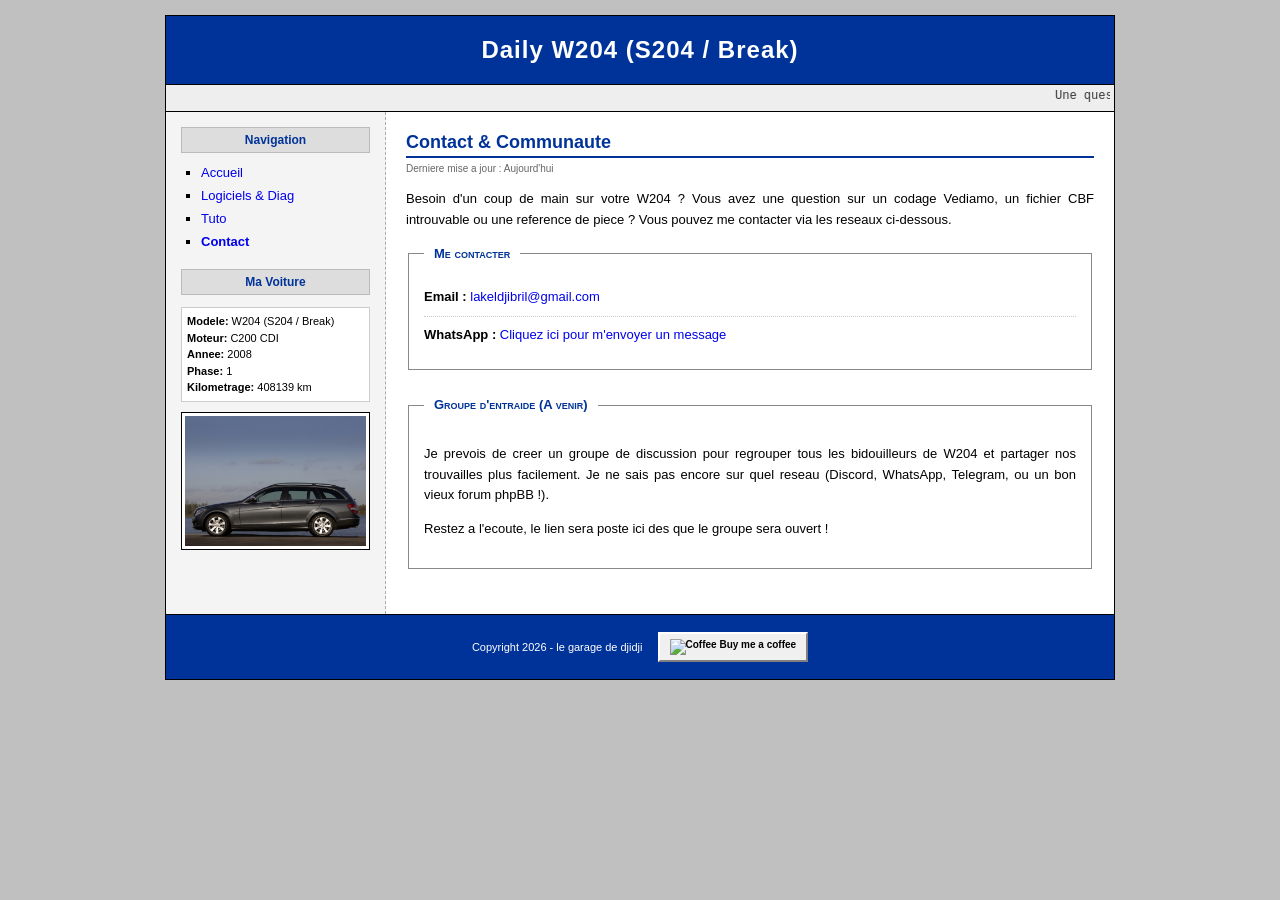
==== contact.html @ 5a2eae9e "ajout de la page contact" ====
<!doctype html>
<html lang="fr">
  <head>
    <meta charset="UTF-8" />
    <meta name="viewport" content="width=device-width, initial-scale=1.0" />
    <title>Contact - le garage de djidji</title>
    <link rel="stylesheet" href="style.css" />
  </head>
  <body>
    <div id="container">
      <header>
        <h1>Daily W204 (S204 / Break)</h1>
      </header>

      <div class="marquee-container">
        <marquee scrollamount="4">
          Une question sur un diag ? Un blocage sur Vediamo ? N'hesitez pas a me
          contacter !
        </marquee>
      </div>

      <div class="layout">
        <aside>
          <h3>Navigation</h3>
          <ul class="menu">
            <li><a href="index.html">Accueil</a></li>
            <li><a href="logiciels.html">Logiciels & Diag</a></li>
            <li><a href="tuto.html">Tuto</a></li>
            <li>
              <a href="contact.html"><b>Contact</b></a>
            </li>
          </ul>

          <h3>Ma Voiture</h3>
          <div class="voiture-infos">
            <b>Modele:</b> W204 (S204 / Break)<br />
            <b>Moteur:</b> C200 CDI<br />
            <b>Annee:</b> 2008<br />
            <b>Phase:</b> 1<br />
            <b>Kilometrage:</b> 408139 km
          </div>
          <div class="photo-voiture">
            <img src="img/photo.jpeg" alt="Ma C200 CDI Break" />
          </div>
        </aside>

        <main>
          <h2>Contact & Communaute</h2>
          <div class="date">Derniere mise a jour : Aujourd'hui</div>

          <div class="article-content">
            <p>
              Besoin d'un coup de main sur votre W204 ? Vous avez une question
              sur un codage Vediamo, un fichier CBF introuvable ou une reference
              de piece ? Vous pouvez me contacter via les reseaux ci-dessous.
            </p>

            <fieldset>
              <legend>Me contacter</legend>
              <ul class="tuto-list">
                <li>
                  <b>Email :</b>
                  <a href="mailto:lakeldjibril@gmail.com"
                    >lakeldjibril@gmail.com</a
                  >
                </li>
                <li>
                  <b>WhatsApp :</b>
                  <a
                    href="https://wa.me/33783728977"
                    target="_blank"
                    rel="noopener noreferrer"
                    >Cliquez ici pour m'envoyer un message</a
                  >
                </li>
              </ul>
            </fieldset>

            <fieldset>
              <legend>Groupe d'entraide (A venir)</legend>
              <p>
                Je prevois de creer un groupe de discussion pour regrouper tous
                les bidouilleurs de W204 et partager nos trouvailles plus
                facilement. Je ne sais pas encore sur quel reseau (Discord,
                WhatsApp, Telegram, ou un bon vieux forum phpBB !).
              </p>
              <p>
                Restez a l'ecoute, le lien sera poste ici des que le groupe sera
                ouvert !
              </p>
            </fieldset>
          </div>
        </main>
      </div>

      <footer>
        <p>Copyright 2026 - le garage de djidji</p>
        <a
          href="https://buymeacoffee.com/lakeldjibril"
          class="coffee-btn"
          target="_blank"
          rel="noopener noreferrer"
        >
          <img
            src="https://www.buymeacoffee.com/assets/img/guidelines/download-assets-sm-2.svg"
            width="15"
            alt="Coffee"
          />
          Buy me a coffee
        </a>
      </footer>
    </div>

    <script src="script.js"></script>
  </body>
</html>
---- style.css ----
/* === RESET & BASE === */
* {
  box-sizing: border-box;
}

body {
  background-color: #c0c0c0;
  color: #000000;
  font-family: Verdana, Geneva, sans-serif;
  font-size: 13px;
  margin: 0;
  padding: 10px;
  overflow-y: scroll; /* Empêche le site de sauter entre les pages */
}

#container {
  width: 100%;
  max-width: 950px;
  margin: 0 auto;
  background-color: #ffffff;
  border: 1px solid #000000;
}

/* === HEADER & MARQUEE === */
header {
  background-color: #003399;
  color: #ffffff;
  text-align: center;
  padding: 20px;
}
header h1 {
  margin: 0;
  font-size: 22px;
  letter-spacing: 1px;
}

.marquee-container {
  background: #eeeeee;
  color: #333333;
  padding: 4px;
  border-top: 1px solid #000000;
  border-bottom: 1px solid #000000;
  font-family: "Courier New", Courier, monospace;
  font-size: 12px;
}

/* === LAYOUT === */
.layout {
  display: flex;
  flex-direction: column;
}

aside {
  width: 100%;
  background-color: #f4f4f4;
  border-bottom: 1px dashed #aaaaaa;
  padding: 15px;
}
aside h3 {
  background-color: #dddddd;
  color: #003399;
  font-size: 12px;
  padding: 5px;
  margin-top: 0;
  border: 1px solid #bbbbbb;
  text-align: center;
}

ul.menu {
  list-style-type: square;
  padding-left: 20px;
  margin: 0 0 20px 0;
  display: flex;
  flex-wrap: wrap;
  gap: 15px;
}
ul.menu li {
  white-space: nowrap;
}

a {
  color: #0000ee;
  text-decoration: none;
}
a:hover {
  text-decoration: underline;
}

/* === PHOTO & INFOS VOITURE === */
.voiture-infos {
  font-size: 11px;
  line-height: 1.5;
  padding: 5px;
  border: 1px solid #cccccc;
  background-color: #ffffff;
}

.photo-voiture {
  margin-top: 10px;
  text-align: center;
}
.photo-voiture img {
  width: 100%;
  max-width: 200px;
  border: 1px solid #000000;
  background-color: #ffffff;
  padding: 3px;
  transition: all 0.3s steps(3);
}
.photo-voiture img:hover {
  transform: scale(1.6) rotate(-3deg);
  border: 2px dashed #003399;
  position: relative;
  z-index: 100;
  cursor: crosshair;
}

/* === CONTENU PRINCIPAL === */
main {
  flex-grow: 1;
  padding: 20px;
}

article {
  margin-bottom: 35px;
}
article h2,
main h2 {
  color: #003399;
  font-size: 18px;
  border-bottom: 2px solid #003399;
  padding-bottom: 3px;
  margin-top: 0;
  margin-bottom: 5px;
}
.date {
  font-size: 10px;
  color: #666666;
  margin-bottom: 15px;
  margin-top: 5px;
}
.article-content {
  line-height: 1.6;
  text-align: justify;
}

/* === COMPOSANTS SPECIFIQUES (Logiciels, Tutos) === */
.warning-box {
  border: 1px solid #cc0000;
  background-color: #ffeeee;
  padding: 10px;
  color: #cc0000;
  font-weight: bold;
  margin-bottom: 20px;
  text-align: justify;
}

table.software-table {
  width: 100%;
  border-collapse: collapse;
  margin-bottom: 20px;
  font-size: 12px;
}
table.software-table th,
table.software-table td {
  border: 1px solid #000000;
  padding: 8px;
  text-align: left;
}
table.software-table th {
  background-color: #dddddd;
  color: #003399;
}

.code-block {
  background-color: #000000;
  color: #00ff00;
  font-family: "Courier New", Courier, monospace;
  padding: 10px;
  font-size: 11px;
  border: 1px solid #666666;
  margin-top: 10px;
}

fieldset {
  border: 1px solid #888888;
  margin-bottom: 25px;
  padding: 15px;
}
legend {
  font-weight: bold;
  color: #003399;
  background: #ffffff;
  padding: 0 10px;
  font-variant: small-caps;
}

.tuto-list {
  list-style-type: none;
  padding: 0;
  margin: 0;
}
.tuto-list li {
  padding: 8px 0;
  border-bottom: 1px dotted #cccccc;
}
.tuto-list li:last-child {
  border-bottom: none;
}

.tag-meca {
  color: #800000;
  font-weight: bold;
  font-size: 10px;
}
.tag-soft {
  color: #008000;
  font-weight: bold;
  font-size: 10px;
}
.tag-elec {
  color: #000080;
  font-weight: bold;
  font-size: 10px;
}

/* === BOUTONS & FOOTER === */
.hidden-article {
  display: none;
}

#btn-more {
  display: block;
  margin: 20px auto;
  background-color: #f0f0f0;
  color: #000000;
  border: 2px solid;
  border-color: #ffffff #808080 #808080 #ffffff;
  padding: 8px 15px;
  cursor: pointer;
  font-weight: bold;
}
#btn-more:active {
  border-color: #808080 #ffffff #ffffff #808080;
  padding: 9px 14px 7px 16px;
}

footer {
  background-color: #003399;
  color: #ffffff;
  padding: 15px;
  font-size: 11px;
  border-top: 1px solid #000000;
  display: flex;
  justify-content: center;
  align-items: center;
  gap: 15px;
  flex-wrap: wrap;
}

.coffee-btn {
  display: inline-block;
  background-color: #f0f0f0;
  color: #000000;
  border: 2px solid;
  border-color: #ffffff #808080 #808080 #ffffff;
  padding: 5px 10px;
  font-weight: bold;
  font-size: 10px;
}
.coffee-btn:active {
  border-color: #808080 #ffffff #ffffff #808080;
  padding: 6px 9px 4px 11px;
}

/* === RESPONSIVE (PC) === */
@media (min-width: 768px) {
  body {
    padding: 15px;
  }
  #container {
    width: 90%;
  }
  header h1 {
    font-size: 24px;
  }
  .layout {
    flex-direction: row;
  }
  aside {
    width: 220px;
    flex-shrink: 0;
    border-bottom: none;
    border-right: 1px dashed #aaaaaa;
  }
  ul.menu {
    display: block;
    gap: 0;
  }
  ul.menu li {
    margin-bottom: 8px;
  }
}
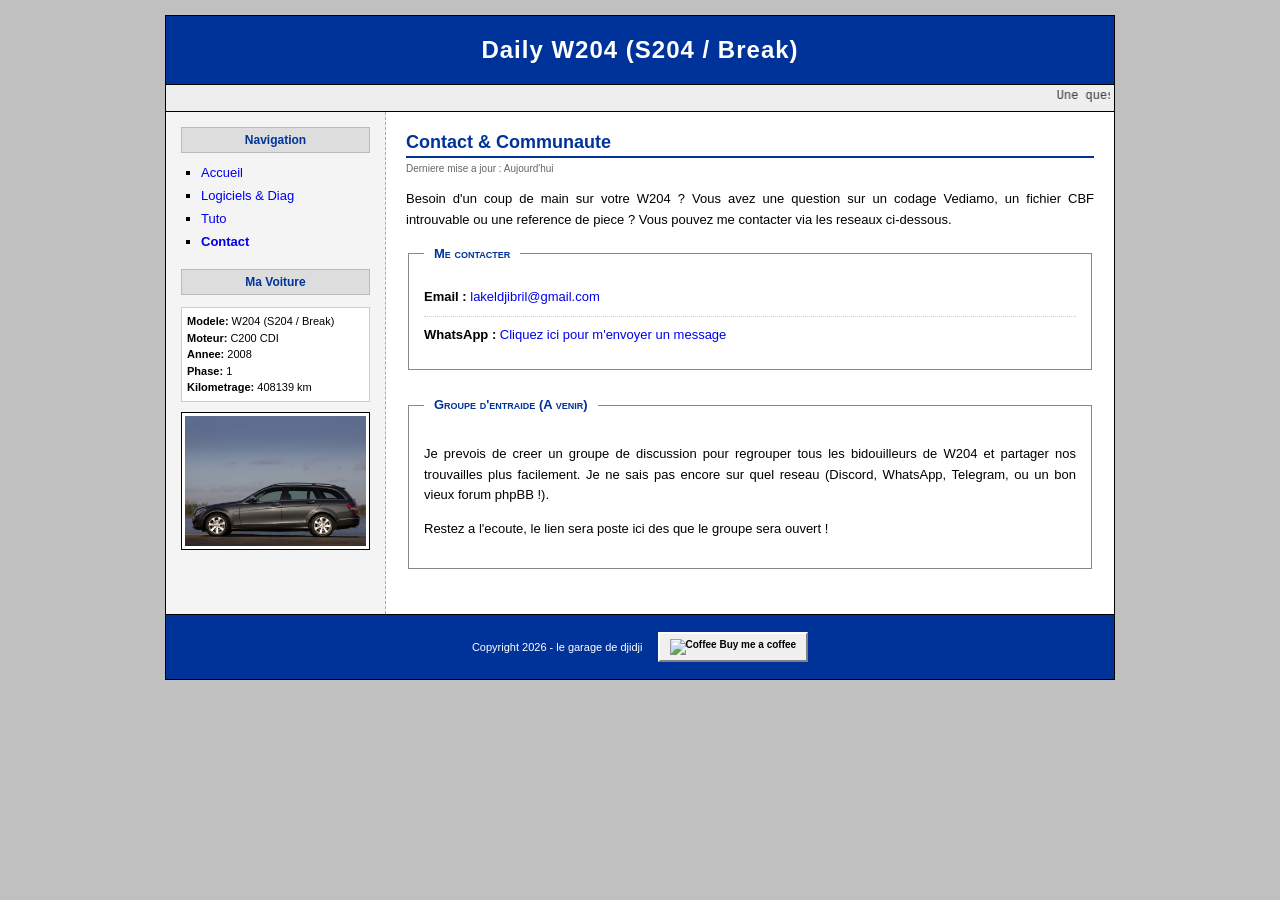
==== commit 43458798: "ajout de l'icon pour toute les pages" ====
--- a/contact.html
+++ b/contact.html
@@ -3,6 +3,7 @@
   <head>
     <meta charset="UTF-8" />
     <meta name="viewport" content="width=device-width, initial-scale=1.0" />
+    <link rel="icon" href="/img/logo.webp" />
     <title>Contact - le garage de djidji</title>
     <link rel="stylesheet" href="style.css" />
   </head>
